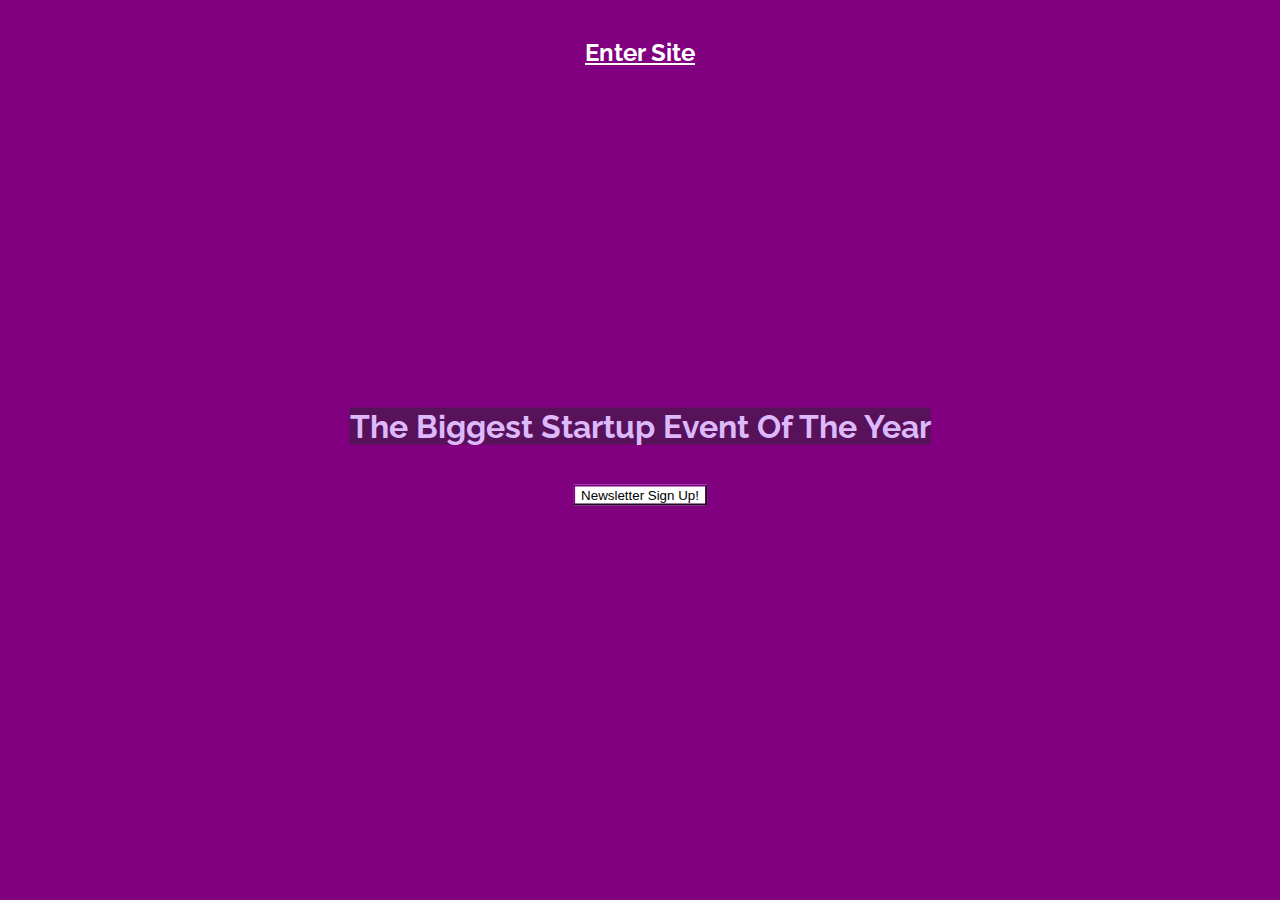
==== index.html @ 3b362ca2 "initial commit" ====
<!DOCTYPE html>
<html>
<head>
	<title>Landing Page</title>
	<link href="https://fonts.googleapis.com/css?family=Raleway" rel="stylesheet">
	<!-- <link rel="stylesheet" href="https://maxcdn.bootstrapcdn.com/bootstrap/4.0.0/css/bootstrap.min.css" integrity="sha384-Gn5384xqQ1aoWXA+058RXPxPg6fy4IWvTNh0E263XmFcJlSAwiGgFAW/dAiS6JXm" crossorigin="anonymous"> -->
	<link rel="stylesheet" type="text/css" href="style.css">
</head>
<body>
<!-- 	<nav class="navbar navbar-dark bg-dark" id="navbar">
	  <a class="navbar-brand" href="#" id="navbar">
	    <img src="https://raw.githubusercontent.com/eladnava/material-letter-icons/master/dist/png/R.png" width="30" height="30" class="d-inline-block align-top" alt="">
	    Rootstrap
	  </a>
	</nav> -->

	<header><a href="index3.html">Enter Site</a></header>

	<h1>The Biggest Startup Event Of The Year</h1>
	
		<div id="mc_embed_signup">
		<form action="https://testsite.us18.list-manage.com/subscribe/post?u=6b4619eb0abf9820c7557bc12&amp;id=049062ae38" method="post" id="mc-embedded-subscribe-form" name="mc-embedded-subscribe-form" class="validate" target="_blank" novalidate>
		    <div id="mc_embed_signup_scroll">
		    <div class="clear"><input class="btn btn-primary btn-lg" style="background-color:white" type="submit" value="Newsletter Sign Up!" name="subscribe" id="mc-embedded-subscribe" class="button"></div>
		    </div>
		</form>
		</div>

	<!-- <script src="https://code.jquery.com/jquery-3.2.1.slim.min.js" integrity="sha384-KJ3o2DKtIkvYIK3UENzmM7KCkRr/rE9/Qpg6aAZGJwFDMVNA/GpGFF93hXpG5KkN" crossorigin="anonymous"></script>
	<script src="https://cdnjs.cloudflare.com/ajax/libs/popper.js/1.12.9/umd/popper.min.js" integrity="sha384-ApNbgh9B+Y1QKtv3Rn7W3mgPxhU9K/ScQsAP7hUibX39j7fakFPskvXusvfa0b4Q" crossorigin="anonymous"></script> -->
	<!-- <script src="https://maxcdn.bootstrapcdn.com/bootstrap/4.0.0/js/bootstrap.min.js" integrity="sha384-JZR6Spejh4U02d8jOt6vLEHfe/JQGiRRSQQxSfFWpi1MquVdAyjUar5+76PVCmYl" crossorigin="anonymous"></script> -->
</body>
</html>
---- style.css ----
body { 
	font-family: 'Raleway', sans serif;
  background: url(landingimage.jpg) no-repeat center center fixed; 
  -webkit-background-size: cover;
  -moz-background-size: cover;
  -o-background-size: cover;
  background-size: cover;
  background-color: purple;
  padding:30px;
}
/*#navbar {
	cursor: default;
}*/

header {
	text-align: center;
	color: white;
	font-size: 150%;
	font-weight: bold;
}

a {
	color: white;
}

a:hover {
	color: cyan;
}

h1 {
	display: flex;
	align-items: center;
	justify-content: center;
	position: absolute;
	top: 45%;
	left: 50%;
	margin-right: -50%;
	transform: translate(-50%, -50%);
	color: rgb(221, 185, 252);
	cursor: default;
	background-color: rgba(45, 36, 50, 0.5);
}

.btn {
	display: flex;
	align-items: center;
	justify-content: center;
	position: absolute;
	top: 55%;
	left: 50%;
	margin-right: -50%;
	transform: translate(-50%, -50%);
	background-color: purple;
	border-color: purple;

}

.btn:hover {
	background-color: purple;
	border-color: orange;
	border-width: 2px;
	text-transform: uppercase;
}
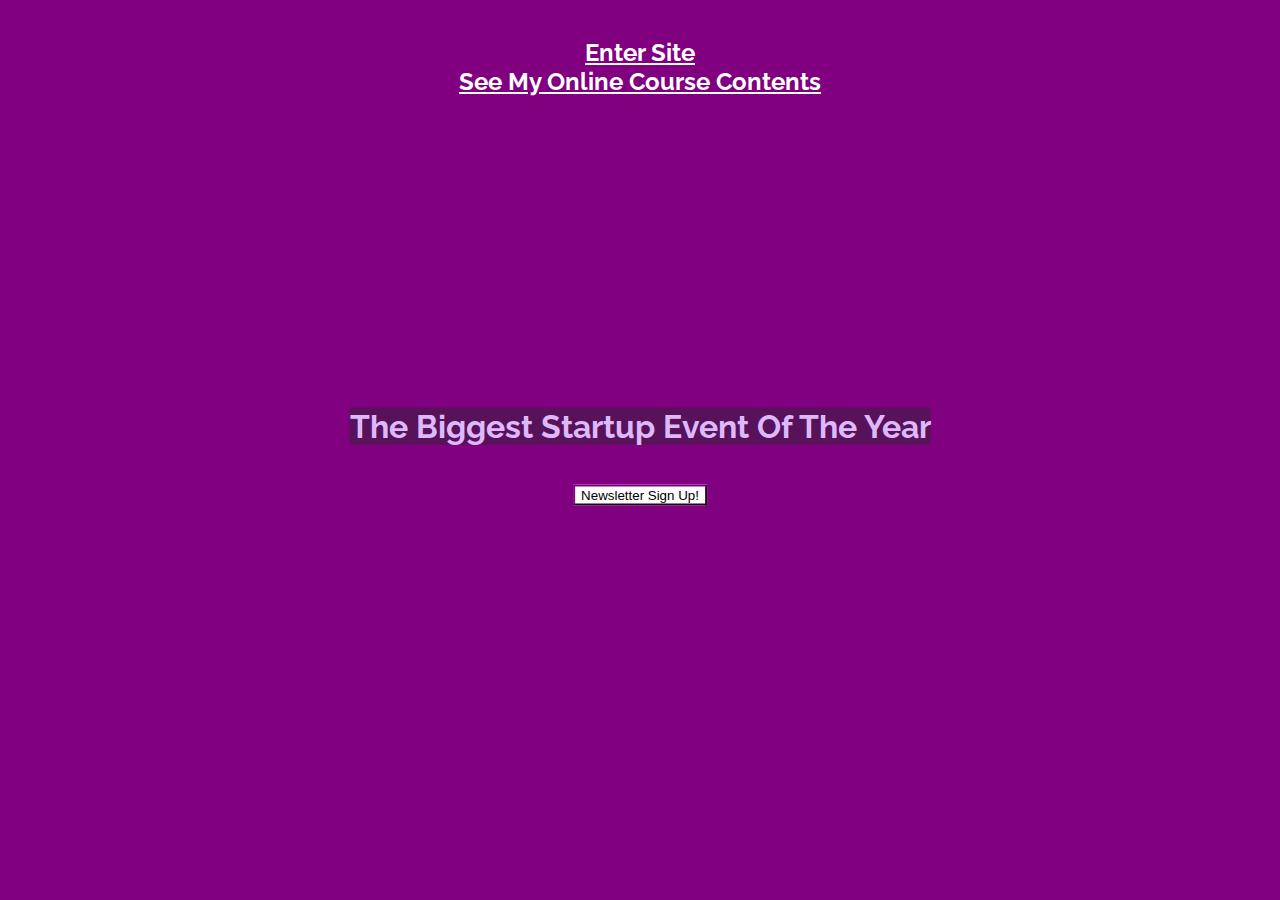
==== commit 14dc3fe7: "Commit update on header - add link" ====
--- a/index.html
+++ b/index.html
@@ -14,7 +14,9 @@
 	  </a>
 	</nav> -->
 
-	<header><a href="index3.html">Enter Site</a></header>
+	<header><a href="index3.html">Enter Site</a><br/>
+		<a href=“https://www.udemy.com/the-complete-web-developer-in-2018/“ target="_blank">See My Online Course Contents</a>
+	</header>
 
 	<h1>The Biggest Startup Event Of The Year</h1>
 	
